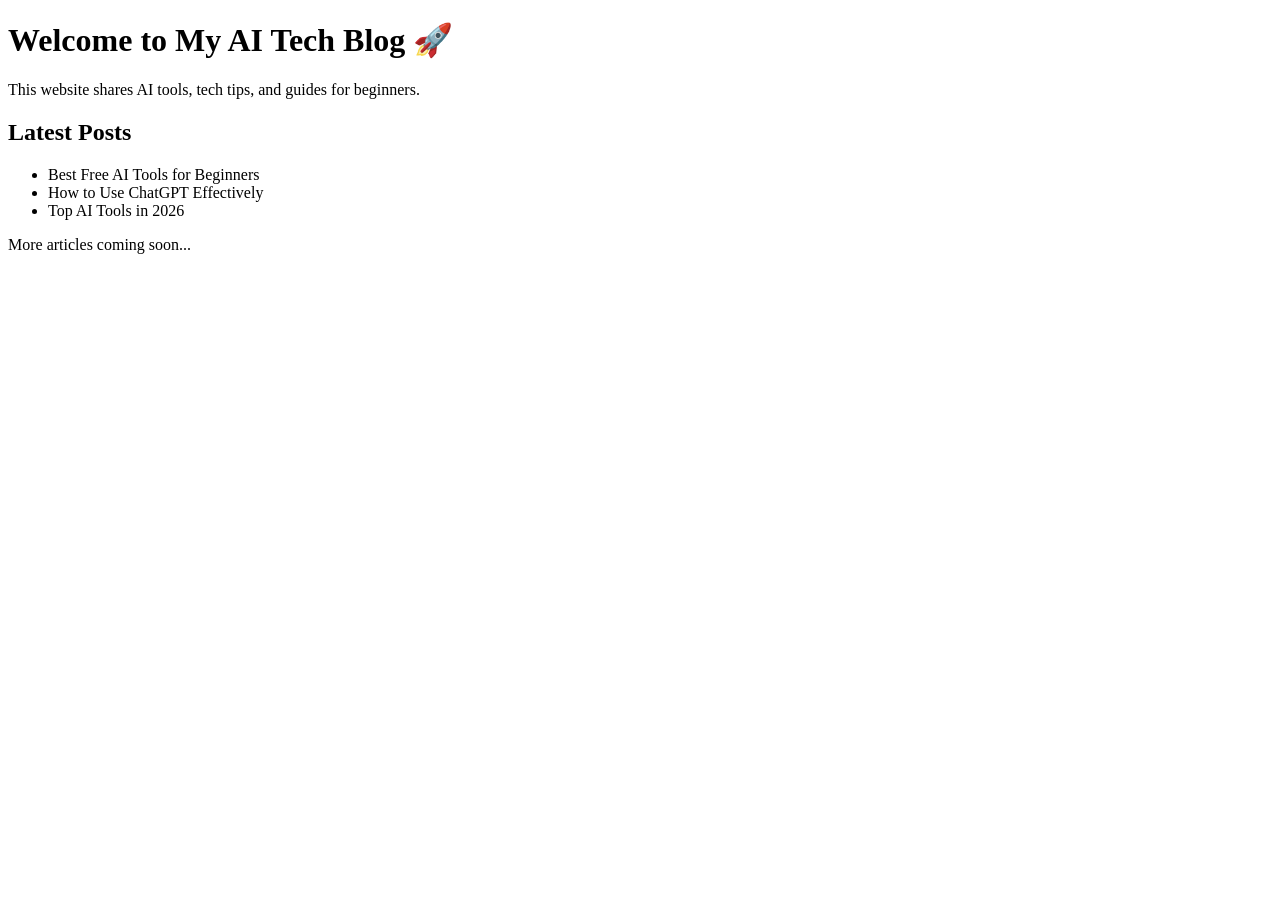
==== index.html @ e96da582 "Create index.html" ====
<!DOCTYPE html>
<html>
<head>
    <title>My AI Tech Blog</title>
</head>
<body>
    <h1>Welcome to My AI Tech Blog 🚀</h1>

    <p>This website shares AI tools, tech tips, and guides for beginners.</p>

    <h2>Latest Posts</h2>

    <ul>
        <li>Best Free AI Tools for Beginners</li>
        <li>How to Use ChatGPT Effectively</li>
        <li>Top AI Tools in 2026</li>
    </ul>

    <p>More articles coming soon...</p>
</body>
</html>
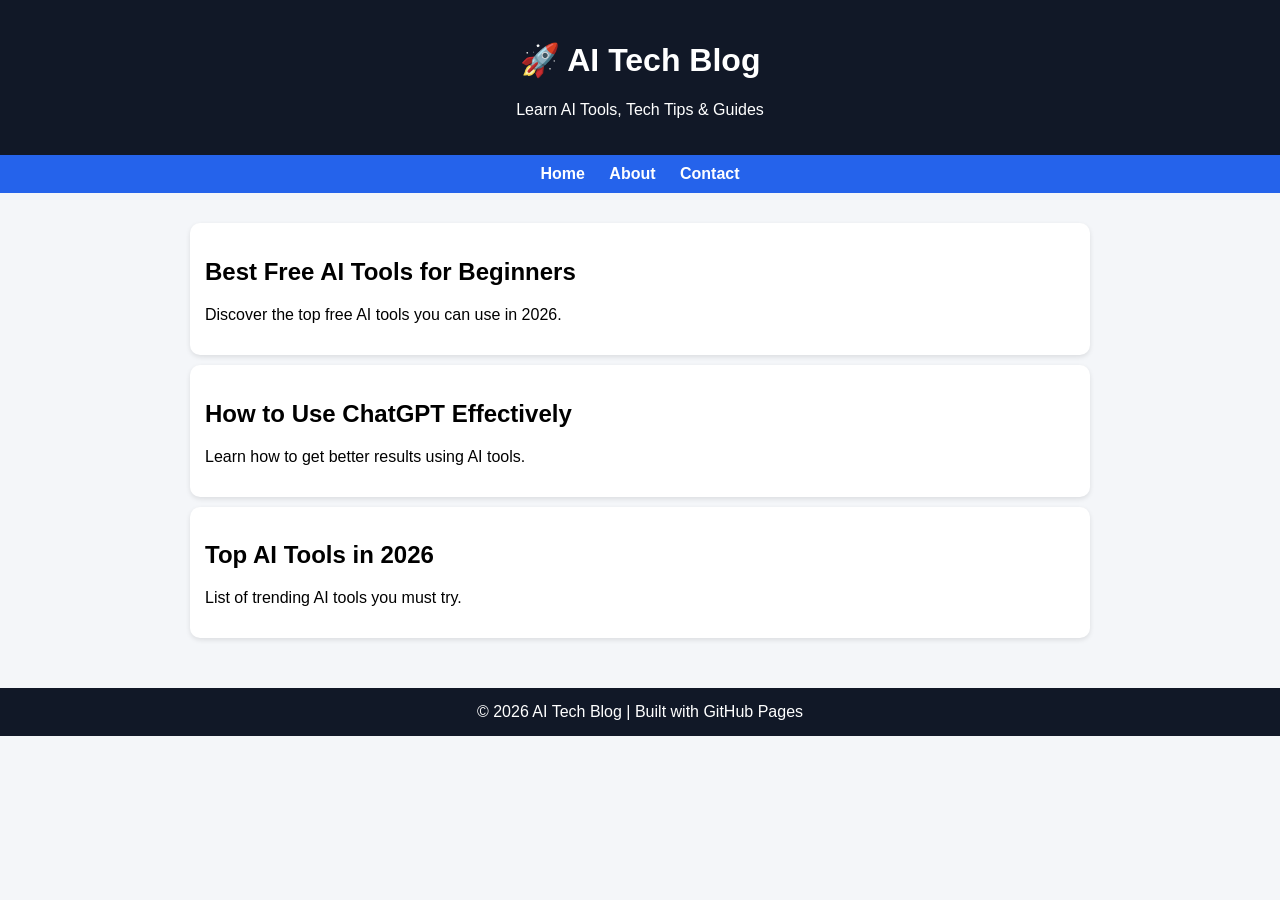
==== commit d15fd7d1: "Update index.html" ====
--- a/index.html
+++ b/index.html
@@ -1,21 +1,94 @@
 <!DOCTYPE html>
 <html>
 <head>
-    <title>My AI Tech Blog</title>
+    <title>AI Tech Blog</title>
+
+    <style>
+        body {
+            font-family: Arial;
+            margin: 0;
+            background: #f4f6f9;
+        }
+
+        header {
+            background: #111827;
+            color: white;
+            padding: 20px;
+            text-align: center;
+        }
+
+        nav {
+            background: #2563eb;
+            padding: 10px;
+            text-align: center;
+        }
+
+        nav a {
+            color: white;
+            margin: 10px;
+            text-decoration: none;
+            font-weight: bold;
+        }
+
+        .container {
+            max-width: 900px;
+            margin: auto;
+            padding: 20px;
+        }
+
+        .card {
+            background: white;
+            padding: 15px;
+            margin: 10px 0;
+            border-radius: 10px;
+            box-shadow: 0 2px 5px rgba(0,0,0,0.1);
+        }
+
+        footer {
+            text-align: center;
+            padding: 15px;
+            background: #111827;
+            color: white;
+            margin-top: 20px;
+        }
+    </style>
 </head>
+
 <body>
-    <h1>Welcome to My AI Tech Blog 🚀</h1>
 
-    <p>This website shares AI tools, tech tips, and guides for beginners.</p>
+<header>
+    <h1>🚀 AI Tech Blog</h1>
+    <p>Learn AI Tools, Tech Tips & Guides</p>
+</header>
 
-    <h2>Latest Posts</h2>
+<nav>
+    <a href="#">Home</a>
+    <a href="#">About</a>
+    <a href="#">Contact</a>
+</nav>
 
-    <ul>
-        <li>Best Free AI Tools for Beginners</li>
-        <li>How to Use ChatGPT Effectively</li>
-        <li>Top AI Tools in 2026</li>
-    </ul>
+<div class="container">
 
-    <p>More articles coming soon...</p>
+    <div class="card">
+        <h2>Best Free AI Tools for Beginners</h2>
+        <p>Discover the top free AI tools you can use in 2026.</p>
+    </div>
+
+    <div class="card">
+        <h2>How to Use ChatGPT Effectively</h2>
+        <p>Learn how to get better results using AI tools.</p>
+    </div>
+
+    <div class="card">
+        <h2>Top AI Tools in 2026</h2>
+        <p>List of trending AI tools you must try.</p>
+    </div>
+
+</div>
+
+<footer>
+    © 2026 AI Tech Blog | Built with GitHub Pages
+</footer>
+
 </body>
 </html>
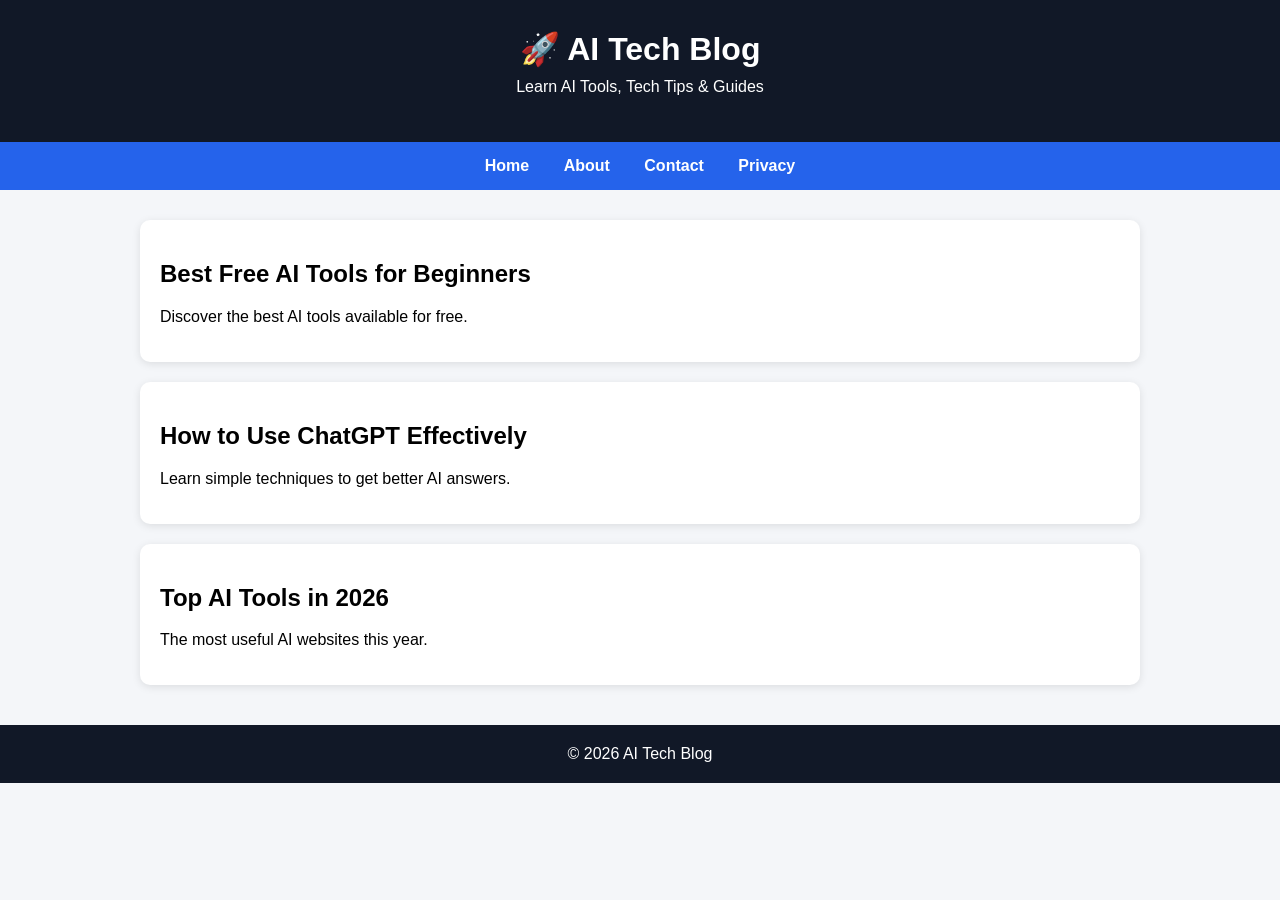
==== commit cfebb4f1: "Update index.html" ====
--- a/index.html
+++ b/index.html
@@ -1,93 +1,70 @@
 <!DOCTYPE html>
-<html>
+<html lang="en">
+
 <head>
-    <title>AI Tech Blog</title>
+<meta charset="UTF-8">
+<meta name="viewport" content="width=device-width, initial-scale=1.0">
 
-    <style>
-        body {
-            font-family: Arial;
-            margin: 0;
-            background: #f4f6f9;
-        }
+<title>AI Tech Blog</title>
 
-        header {
-            background: #111827;
-            color: white;
-            padding: 20px;
-            text-align: center;
-        }
+<link rel="stylesheet" href="style.css">
 
-        nav {
-            background: #2563eb;
-            padding: 10px;
-            text-align: center;
-        }
-
-        nav a {
-            color: white;
-            margin: 10px;
-            text-decoration: none;
-            font-weight: bold;
-        }
-
-        .container {
-            max-width: 900px;
-            margin: auto;
-            padding: 20px;
-        }
-
-        .card {
-            background: white;
-            padding: 15px;
-            margin: 10px 0;
-            border-radius: 10px;
-            box-shadow: 0 2px 5px rgba(0,0,0,0.1);
-        }
-
-        footer {
-            text-align: center;
-            padding: 15px;
-            background: #111827;
-            color: white;
-            margin-top: 20px;
-        }
-    </style>
 </head>
 
 <body>
 
 <header>
-    <h1>🚀 AI Tech Blog</h1>
-    <p>Learn AI Tools, Tech Tips & Guides</p>
+
+<h1>🚀 AI Tech Blog</h1>
+
+<p>Learn AI Tools, Tech Tips & Guides</p>
+
 </header>
 
 <nav>
-    <a href="#">Home</a>
-    <a href="#">About</a>
-    <a href="#">Contact</a>
+
+<a href="index.html">Home</a>
+
+<a href="about.html">About</a>
+
+<a href="contact.html">Contact</a>
+
+<a href="privacy.html">Privacy</a>
+
 </nav>
 
 <div class="container">
 
-    <div class="card">
-        <h2>Best Free AI Tools for Beginners</h2>
-        <p>Discover the top free AI tools you can use in 2026.</p>
-    </div>
+<div class="card">
 
-    <div class="card">
-        <h2>How to Use ChatGPT Effectively</h2>
-        <p>Learn how to get better results using AI tools.</p>
-    </div>
+<h2>Best Free AI Tools for Beginners</h2>
 
-    <div class="card">
-        <h2>Top AI Tools in 2026</h2>
-        <p>List of trending AI tools you must try.</p>
-    </div>
+<p>Discover the best AI tools available for free.</p>
+
+</div>
+
+<div class="card">
+
+<h2>How to Use ChatGPT Effectively</h2>
+
+<p>Learn simple techniques to get better AI answers.</p>
+
+</div>
+
+<div class="card">
+
+<h2>Top AI Tools in 2026</h2>
+
+<p>The most useful AI websites this year.</p>
+
+</div>
 
 </div>
 
 <footer>
-    © 2026 AI Tech Blog | Built with GitHub Pages
+
+© 2026 AI Tech Blog
+
 </footer>
 
 </body>
--- a/style.css
+++ b/style.css
@@ -0,0 +1,59 @@
+body {
+    font-family: Arial, sans-serif;
+    margin: 0;
+    background: #f4f6f9;
+}
+
+header {
+    background: #111827;
+    color: white;
+    text-align: center;
+    padding: 30px;
+}
+
+header h1 {
+    margin: 0;
+}
+
+header p {
+    margin-top: 10px;
+}
+
+nav {
+    background: #2563eb;
+    padding: 15px;
+    text-align: center;
+}
+
+nav a {
+    color: white;
+    text-decoration: none;
+    margin: 0 15px;
+    font-weight: bold;
+}
+
+nav a:hover {
+    text-decoration: underline;
+}
+
+.container {
+    width: 90%;
+    max-width: 1000px;
+    margin: 30px auto;
+}
+
+.card {
+    background: white;
+    padding: 20px;
+    margin-bottom: 20px;
+    border-radius: 10px;
+    box-shadow: 0 2px 8px rgba(0,0,0,.1);
+}
+
+footer {
+    background: #111827;
+    color: white;
+    text-align: center;
+    padding: 20px;
+    margin-top: 40px;
+}
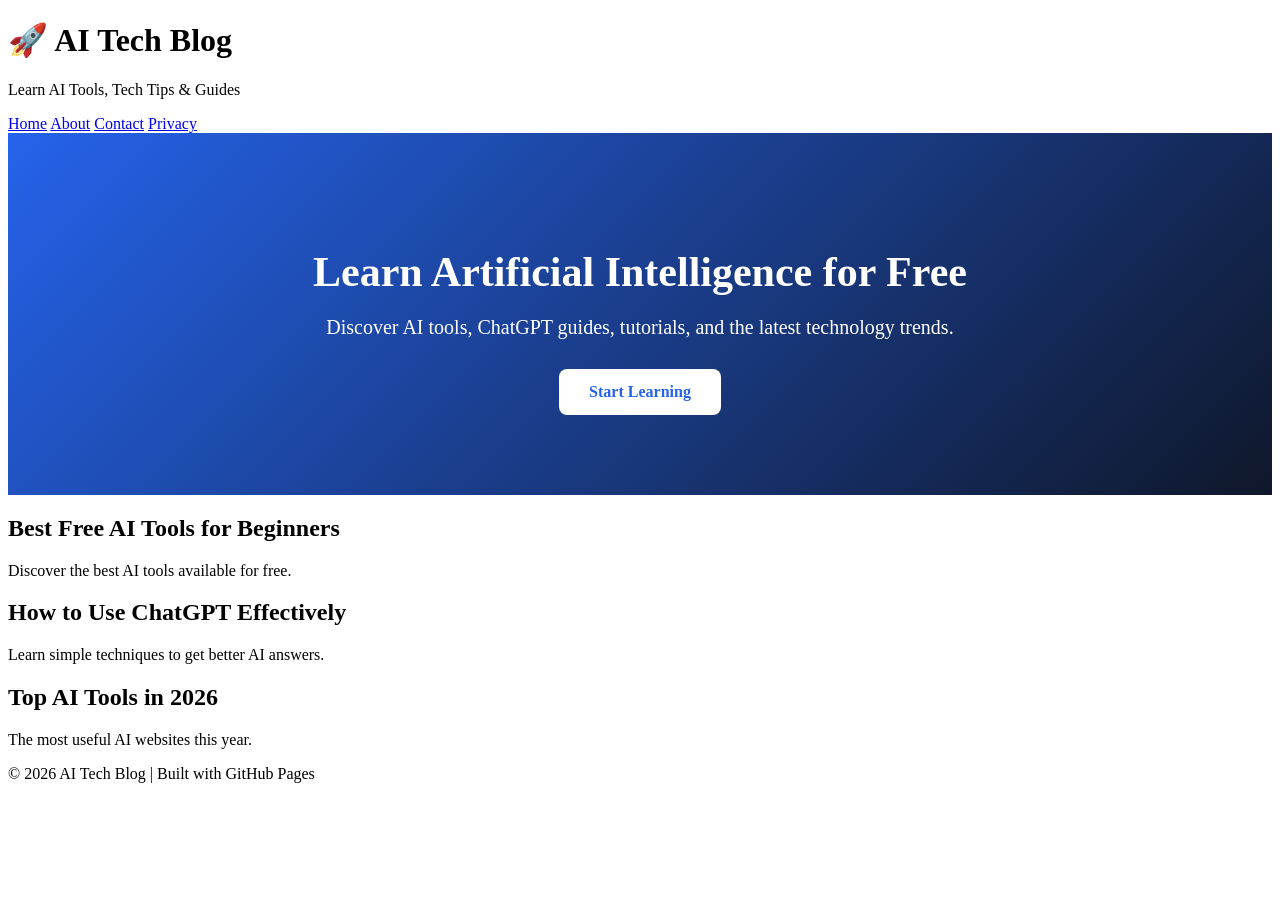
==== commit 8cea2d0f: "Update index.html" ====
--- a/index.html
+++ b/index.html
@@ -1,71 +1,53 @@
 <!DOCTYPE html>
 <html lang="en">
-
 <head>
-<meta charset="UTF-8">
-<meta name="viewport" content="width=device-width, initial-scale=1.0">
-
-<title>AI Tech Blog</title>
-
-<link rel="stylesheet" href="style.css">
-
+    <meta charset="UTF-8">
+    <meta name="viewport" content="width=device-width, initial-scale=1.0">
+    <title>AI Tech Blog</title>
+    <link rel="stylesheet" href="style.css">
 </head>
-
 <body>
 
-<header>
+    <header>
+        <h1>🚀 AI Tech Blog</h1>
+        <p>Learn AI Tools, Tech Tips & Guides</p>
+    </header>
 
-<h1>🚀 AI Tech Blog</h1>
+    <nav>
+        <a href="index.html">Home</a>
+        <a href="about.html">About</a>
+        <a href="contact.html">Contact</a>
+        <a href="privacy.html">Privacy</a>
+    </nav>
 
-<p>Learn AI Tools, Tech Tips & Guides</p>
+    <section class="hero">
+        <h2>Learn Artificial Intelligence for Free</h2>
+        <p>Discover AI tools, ChatGPT guides, tutorials, and the latest technology trends.</p>
+        <a href="#posts" class="btn">Start Learning</a>
+    </section>
 
-</header>
+    <main id="posts" class="container">
 
-<nav>
+        <div class="card">
+            <h2>Best Free AI Tools for Beginners</h2>
+            <p>Discover the best AI tools available for free.</p>
+        </div>
 
-<a href="index.html">Home</a>
+        <div class="card">
+            <h2>How to Use ChatGPT Effectively</h2>
+            <p>Learn simple techniques to get better AI answers.</p>
+        </div>
 
-<a href="about.html">About</a>
+        <div class="card">
+            <h2>Top AI Tools in 2026</h2>
+            <p>The most useful AI websites this year.</p>
+        </div>
 
-<a href="contact.html">Contact</a>
+    </main>
 
-<a href="privacy.html">Privacy</a>
-
-</nav>
-
-<div class="container">
-
-<div class="card">
-
-<h2>Best Free AI Tools for Beginners</h2>
-
-<p>Discover the best AI tools available for free.</p>
-
-</div>
-
-<div class="card">
-
-<h2>How to Use ChatGPT Effectively</h2>
-
-<p>Learn simple techniques to get better AI answers.</p>
-
-</div>
-
-<div class="card">
-
-<h2>Top AI Tools in 2026</h2>
-
-<p>The most useful AI websites this year.</p>
-
-</div>
-
-</div>
-
-<footer>
-
-© 2026 AI Tech Blog
-
-</footer>
+    <footer>
+        <p>&copy; 2026 AI Tech Blog | Built with GitHub Pages</p>
+    </footer>
 
 </body>
 </html>
--- a/style.css
+++ b/style.css
@@ -1,59 +1,33 @@
-body {
-    font-family: Arial, sans-serif;
-    margin: 0;
-    background: #f4f6f9;
+/* Hero Section */
+.hero {
+    background: linear-gradient(135deg, #2563eb, #0f172a);
+    color: white;
+    text-align: center;
+    padding: 80px 20px;
 }
 
-header {
-    background: #111827;
-    color: white;
-    text-align: center;
-    padding: 30px;
+.hero h2 {
+    font-size: 42px;
+    margin-bottom: 20px;
 }
 
-header h1 {
-    margin: 0;
+.hero p {
+    font-size: 20px;
+    margin-bottom: 30px;
 }
 
-header p {
-    margin-top: 10px;
+.btn {
+    display: inline-block;
+    padding: 14px 30px;
+    background: white;
+    color: #2563eb;
+    text-decoration: none;
+    border-radius: 8px;
+    font-weight: bold;
+    transition: 0.3s;
 }
 
-nav {
-    background: #2563eb;
-    padding: 15px;
-    text-align: center;
+.btn:hover {
+    background: #e2e8f0;
+    transform: translateY(-3px);
 }
-
-nav a {
-    color: white;
-    text-decoration: none;
-    margin: 0 15px;
-    font-weight: bold;
-}
-
-nav a:hover {
-    text-decoration: underline;
-}
-
-.container {
-    width: 90%;
-    max-width: 1000px;
-    margin: 30px auto;
-}
-
-.card {
-    background: white;
-    padding: 20px;
-    margin-bottom: 20px;
-    border-radius: 10px;
-    box-shadow: 0 2px 8px rgba(0,0,0,.1);
-}
-
-footer {
-    background: #111827;
-    color: white;
-    text-align: center;
-    padding: 20px;
-    margin-top: 40px;
-}
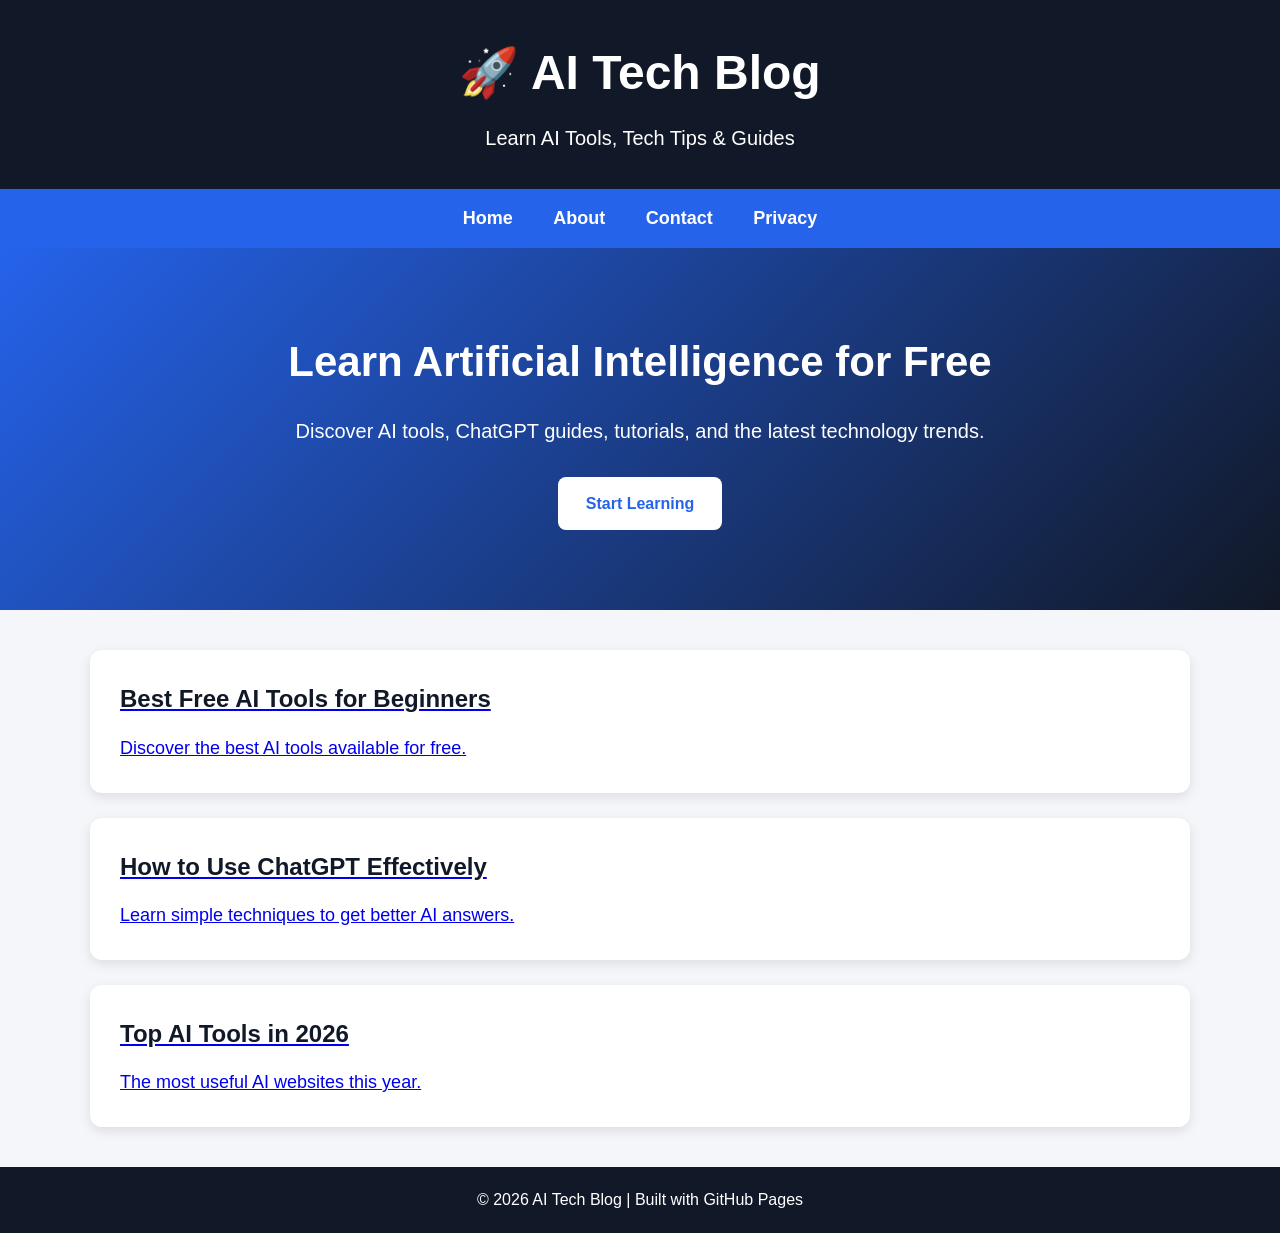
==== commit 594fa271: "Update index.html" ====
--- a/index.html
+++ b/index.html
@@ -8,46 +8,56 @@
 </head>
 <body>
 
-    <header>
-        <h1>🚀 AI Tech Blog</h1>
-        <p>Learn AI Tools, Tech Tips & Guides</p>
-    </header>
+<header>
+    <h1>🚀 AI Tech Blog</h1>
+    <p>Learn AI Tools, Tech Tips & Guides</p>
+</header>
 
-    <nav>
-        <a href="index.html">Home</a>
-        <a href="about.html">About</a>
-        <a href="contact.html">Contact</a>
-        <a href="privacy.html">Privacy</a>
-    </nav>
+<nav>
+    <a href="index.html">Home</a>
+    <a href="about.html">About</a>
+    <a href="contact.html">Contact</a>
+    <a href="privacy.html">Privacy</a>
+</nav>
 
-    <section class="hero">
-        <h2>Learn Artificial Intelligence for Free</h2>
-        <p>Discover AI tools, ChatGPT guides, tutorials, and the latest technology trends.</p>
-        <a href="#posts" class="btn">Start Learning</a>
-    </section>
+<section class="hero">
+    <h2>Learn Artificial Intelligence for Free</h2>
 
-    <main id="posts" class="container">
+    <p>
+        Discover AI tools, ChatGPT guides, tutorials, and the latest technology trends.
+    </p>
 
+    <a href="#posts" class="btn">Start Learning</a>
+</section>
+
+<div class="container" id="posts">
+
+    <a href="articles/free-ai-tools.html" class="card-link">
         <div class="card">
             <h2>Best Free AI Tools for Beginners</h2>
             <p>Discover the best AI tools available for free.</p>
         </div>
+    </a>
 
+    <a href="articles/chatgpt-guide.html" class="card-link">
         <div class="card">
             <h2>How to Use ChatGPT Effectively</h2>
             <p>Learn simple techniques to get better AI answers.</p>
         </div>
+    </a>
 
+    <a href="articles/ai-tools-2026.html" class="card-link">
         <div class="card">
             <h2>Top AI Tools in 2026</h2>
             <p>The most useful AI websites this year.</p>
         </div>
+    </a>
 
-    </main>
+</div>
 
-    <footer>
-        <p>&copy; 2026 AI Tech Blog | Built with GitHub Pages</p>
-    </footer>
+<footer>
+    <p>© 2026 AI Tech Blog | Built with GitHub Pages</p>
+</footer>
 
 </body>
 </html>
--- a/style.css
+++ b/style.css
@@ -1,6 +1,56 @@
+/* General */
+* {
+    margin: 0;
+    padding: 0;
+    box-sizing: border-box;
+}
+
+body {
+    font-family: Arial, Helvetica, sans-serif;
+    background: #f4f6f9;
+    color: #333;
+    line-height: 1.6;
+}
+
+/* Header */
+header {
+    background: #111827;
+    color: white;
+    text-align: center;
+    padding: 35px 20px;
+}
+
+header h1 {
+    font-size: 48px;
+    margin-bottom: 10px;
+}
+
+header p {
+    font-size: 20px;
+}
+
+/* Navigation */
+nav {
+    background: #2563eb;
+    text-align: center;
+    padding: 15px;
+}
+
+nav a {
+    color: white;
+    text-decoration: none;
+    margin: 0 18px;
+    font-size: 18px;
+    font-weight: bold;
+}
+
+nav a:hover {
+    color: #ffd700;
+}
+
 /* Hero Section */
 .hero {
-    background: linear-gradient(135deg, #2563eb, #0f172a);
+    background: linear-gradient(135deg, #2563eb, #111827);
     color: white;
     text-align: center;
     padding: 80px 20px;
@@ -18,9 +68,9 @@
 
 .btn {
     display: inline-block;
-    padding: 14px 30px;
     background: white;
     color: #2563eb;
+    padding: 14px 28px;
     text-decoration: none;
     border-radius: 8px;
     font-weight: bold;
@@ -29,5 +79,43 @@
 
 .btn:hover {
     background: #e2e8f0;
-    transform: translateY(-3px);
 }
+
+/* Main */
+.container {
+    width: 90%;
+    max-width: 1100px;
+    margin: 40px auto;
+}
+
+/* Cards */
+.card {
+    background: white;
+    padding: 30px;
+    margin-bottom: 25px;
+    border-radius: 12px;
+    box-shadow: 0 4px 12px rgba(0,0,0,0.1);
+    transition: 0.3s;
+}
+
+.card:hover {
+    transform: translateY(-5px);
+}
+
+.card h2 {
+    margin-bottom: 15px;
+    color: #111827;
+}
+
+.card p {
+    font-size: 18px;
+}
+
+/* Footer */
+footer {
+    background: #111827;
+    color: white;
+    text-align: center;
+    padding: 20px;
+    margin-top: 40px;
+}
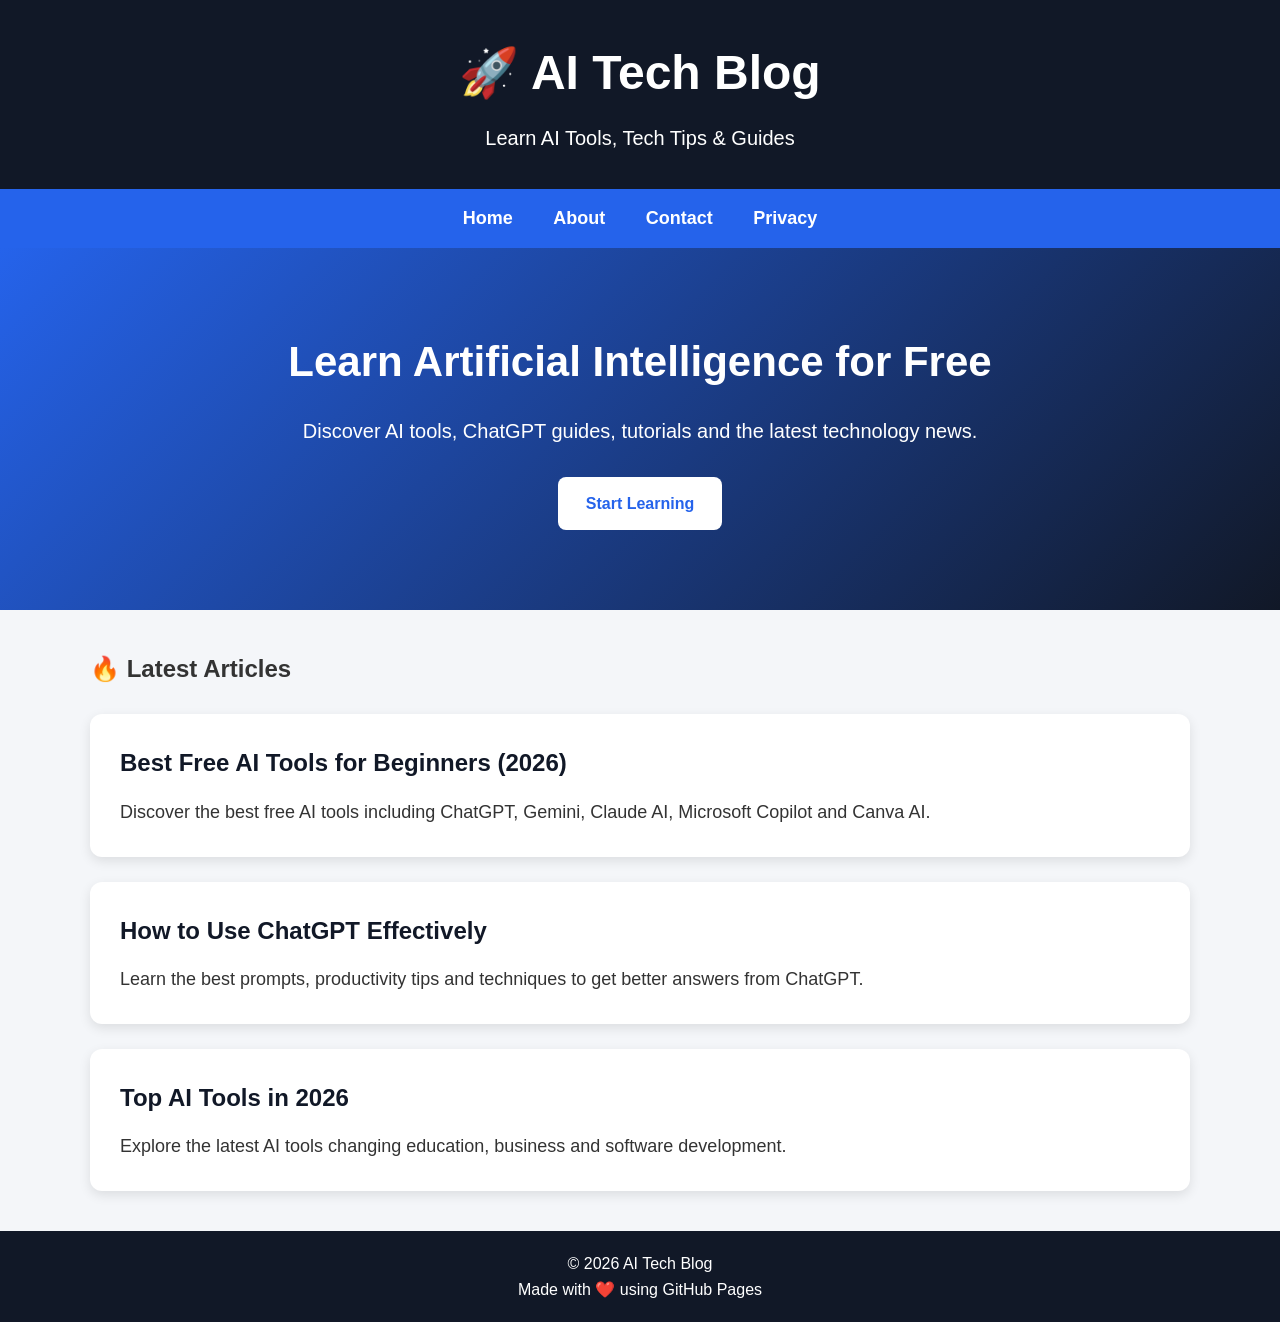
==== commit a094a9f3: "Update index.html" ====
--- a/index.html
+++ b/index.html
@@ -1,63 +1,122 @@
 <!DOCTYPE html>
 <html lang="en">
+
 <head>
     <meta charset="UTF-8">
     <meta name="viewport" content="width=device-width, initial-scale=1.0">
-    <title>AI Tech Blog</title>
+
+    <title>AI Tech Blog | Learn AI for Free</title>
+
+    <meta name="description"
+        content="AI Tech Blog provides AI tutorials, ChatGPT guides, AI tools, and technology articles for beginners.">
+
     <link rel="stylesheet" href="style.css">
+
 </head>
+
 <body>
 
 <header>
+
     <h1>🚀 AI Tech Blog</h1>
+
     <p>Learn AI Tools, Tech Tips & Guides</p>
+
 </header>
 
 <nav>
+
     <a href="index.html">Home</a>
+
     <a href="about.html">About</a>
+
     <a href="contact.html">Contact</a>
+
     <a href="privacy.html">Privacy</a>
+
 </nav>
 
 <section class="hero">
+
     <h2>Learn Artificial Intelligence for Free</h2>
 
     <p>
-        Discover AI tools, ChatGPT guides, tutorials, and the latest technology trends.
+        Discover AI tools, ChatGPT guides, tutorials and the latest technology news.
     </p>
 
-    <a href="#posts" class="btn">Start Learning</a>
+    <a class="btn" href="#latest">Start Learning</a>
+
 </section>
 
-<div class="container" id="posts">
+<div class="container">
 
-    <a href="articles/free-ai-tools.html" class="card-link">
-        <div class="card">
-            <h2>Best Free AI Tools for Beginners</h2>
-            <p>Discover the best AI tools available for free.</p>
-        </div>
-    </a>
+<h2 id="latest">🔥 Latest Articles</h2>
 
-    <a href="articles/chatgpt-guide.html" class="card-link">
-        <div class="card">
-            <h2>How to Use ChatGPT Effectively</h2>
-            <p>Learn simple techniques to get better AI answers.</p>
-        </div>
-    </a>
+<br>
 
-    <a href="articles/ai-tools-2026.html" class="card-link">
-        <div class="card">
-            <h2>Top AI Tools in 2026</h2>
-            <p>The most useful AI websites this year.</p>
-        </div>
-    </a>
+<a class="card-link" href="articles/free-ai-tools.html">
+
+<div class="card">
+
+<h2>Best Free AI Tools for Beginners (2026)</h2>
+
+<p>
+Discover the best free AI tools including ChatGPT, Gemini,
+Claude AI, Microsoft Copilot and Canva AI.
+</p>
+
+</div>
+
+</a>
+
+<a class="card-link" href="articles/chatgpt-guide.html">
+
+<div class="card">
+
+<h2>How to Use ChatGPT Effectively</h2>
+
+<p>
+Learn the best prompts, productivity tips and techniques
+to get better answers from ChatGPT.
+</p>
+
+</div>
+
+</a>
+
+<a class="card-link" href="articles/ai-tools-2026.html">
+
+<div class="card">
+
+<h2>Top AI Tools in 2026</h2>
+
+<p>
+Explore the latest AI tools changing education,
+business and software development.
+</p>
+
+</div>
+
+</a>
 
 </div>
 
 <footer>
-    <p>© 2026 AI Tech Blog | Built with GitHub Pages</p>
+
+<p>
+
+© 2026 AI Tech Blog
+
+</p>
+
+<p>
+
+Made with ❤️ using GitHub Pages
+
+</p>
+
 </footer>
 
 </body>
+
 </html>
--- a/style.css
+++ b/style.css
@@ -119,3 +119,14 @@
     padding: 20px;
     margin-top: 40px;
 }
+.card-link{
+    text-decoration:none;
+    color:inherit;
+    display:block;
+}
+
+.card-link:hover .card{
+    transform:translateY(-5px);
+    transition:0.3s;
+    box-shadow:0 10px 25px rgba(0,0,0,.15);
+}
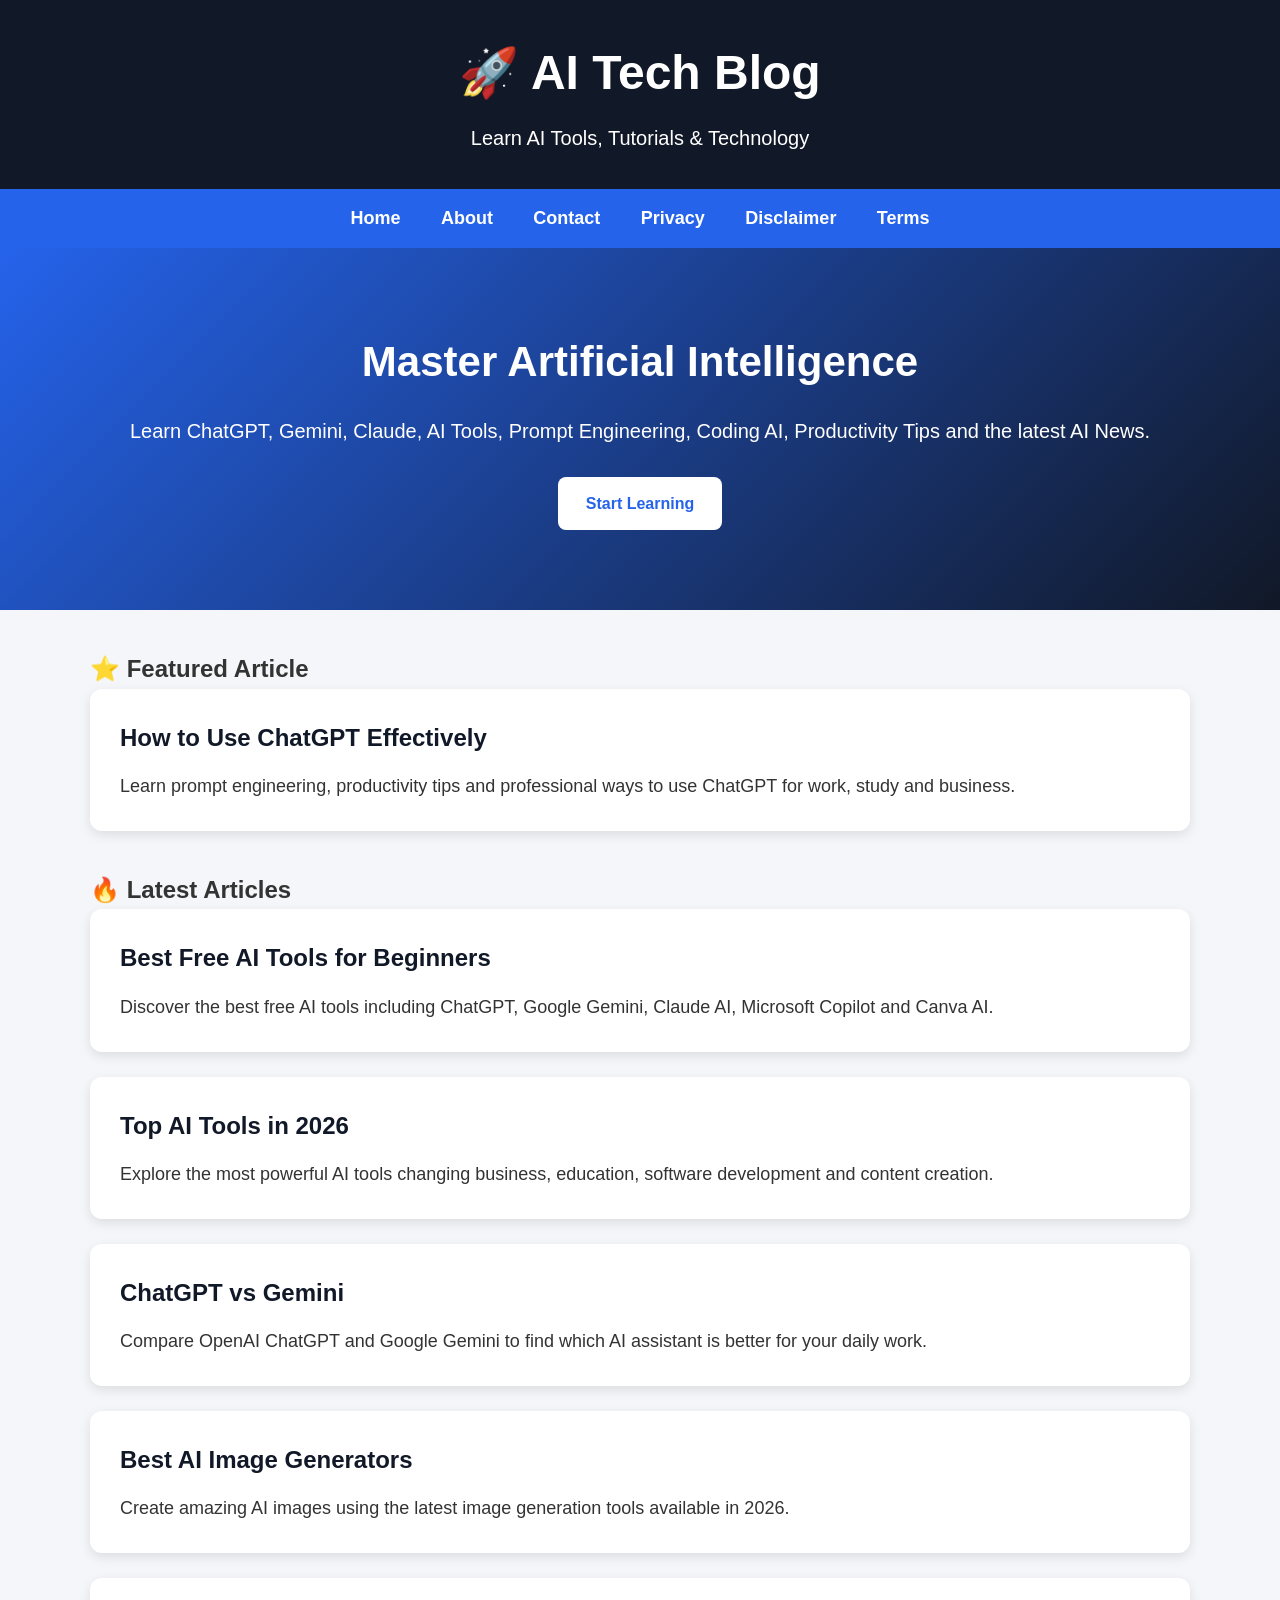
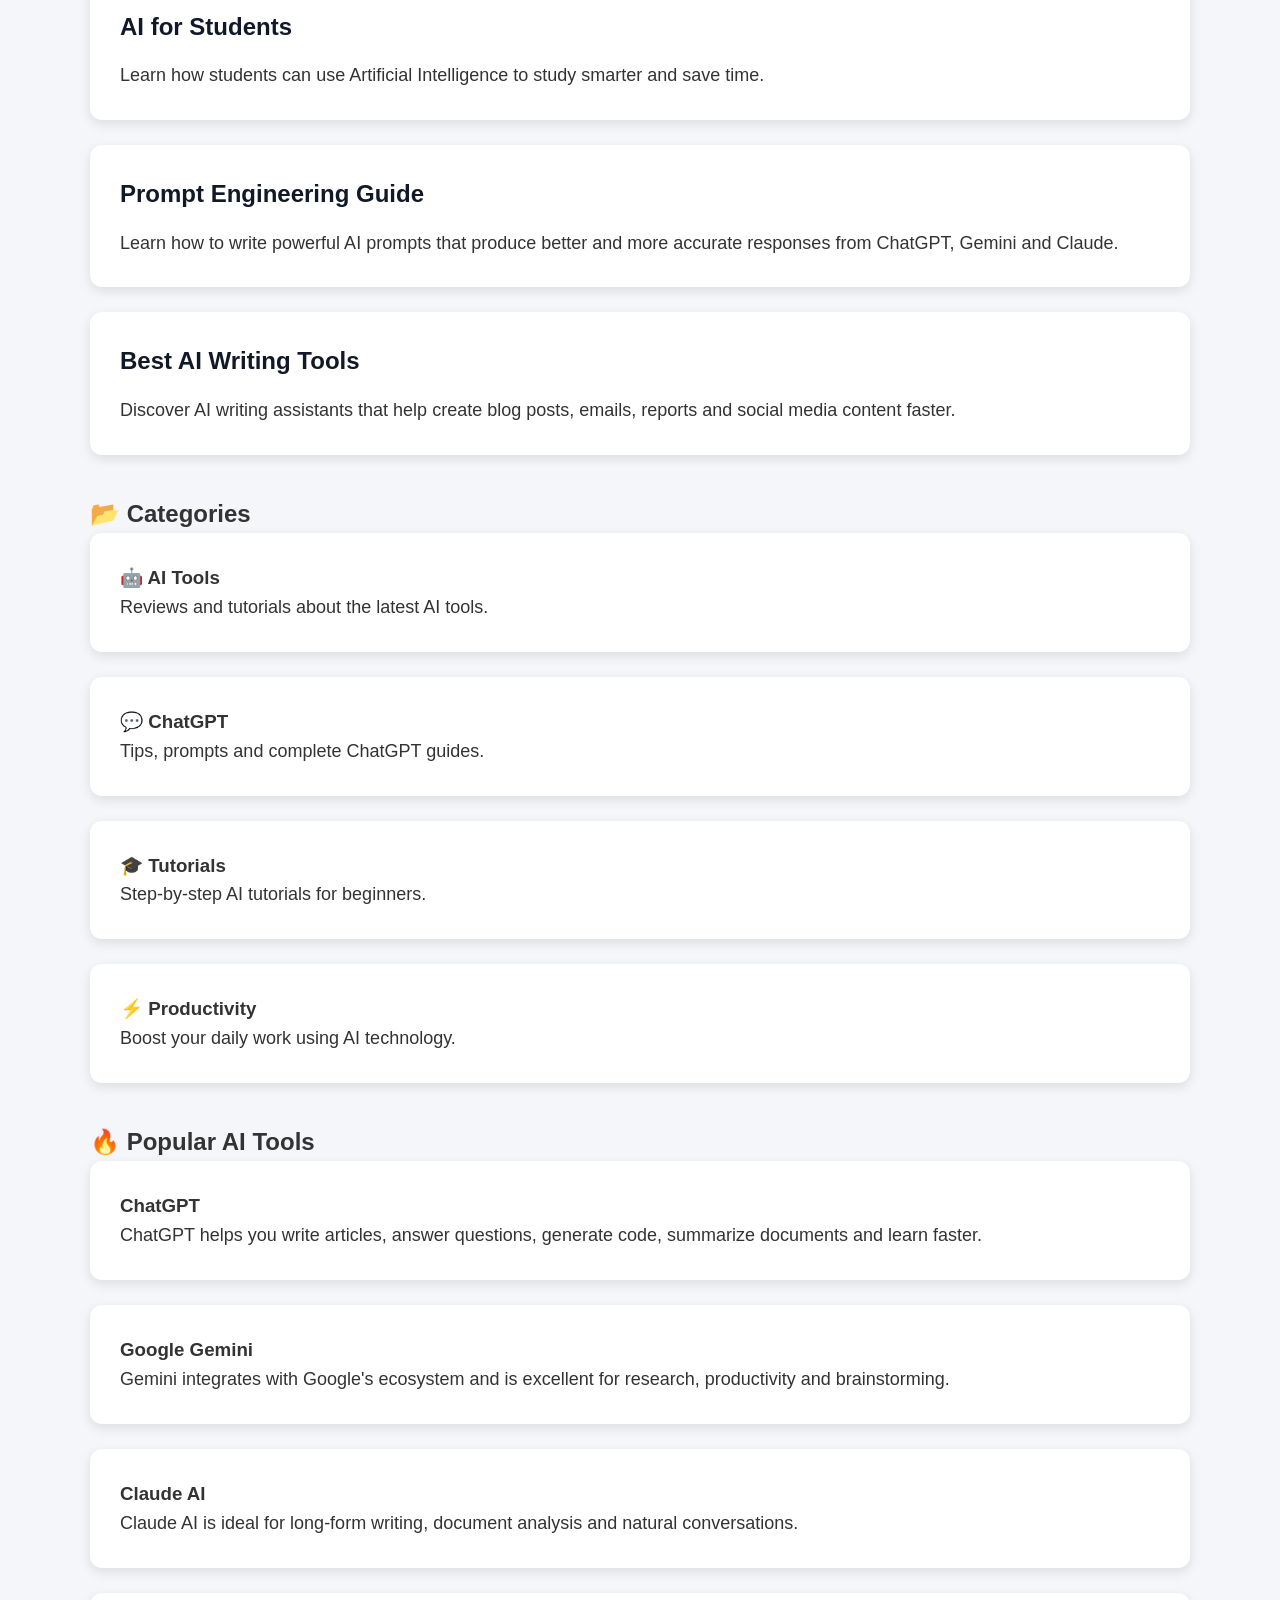
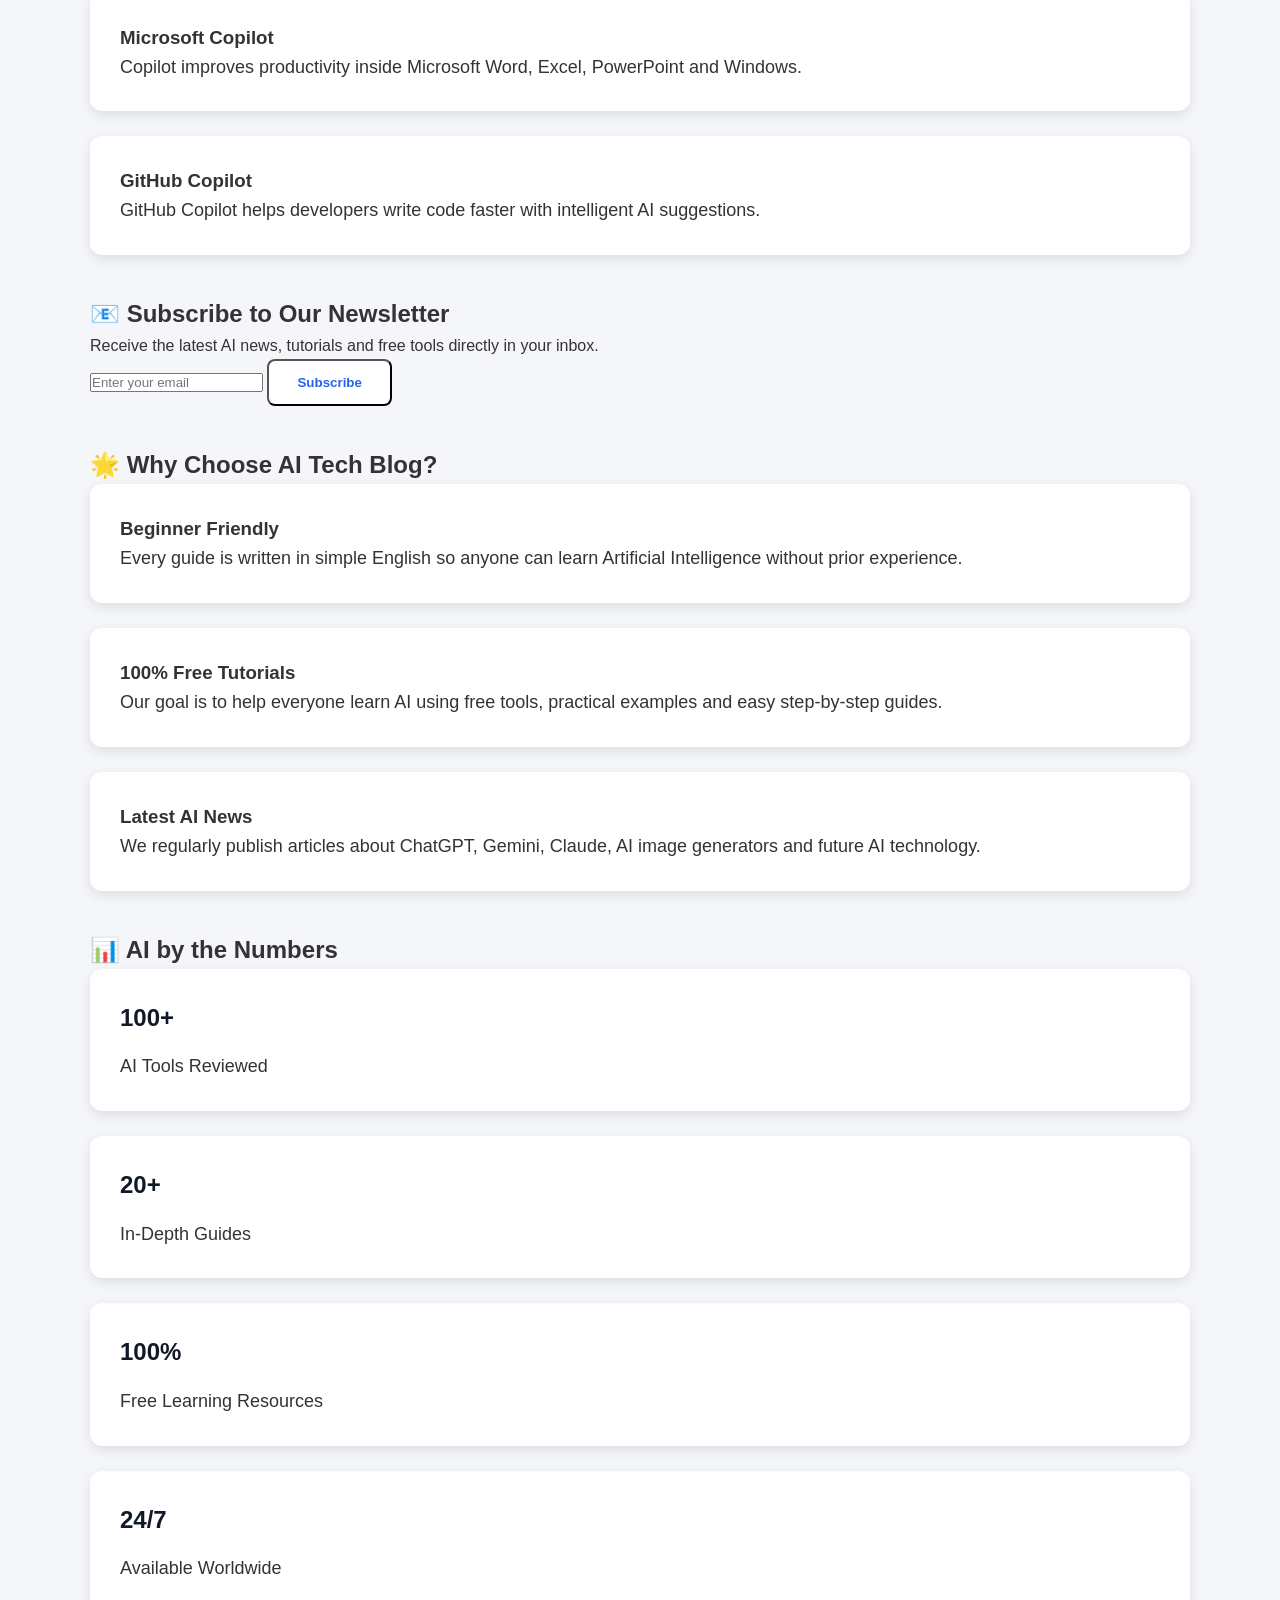
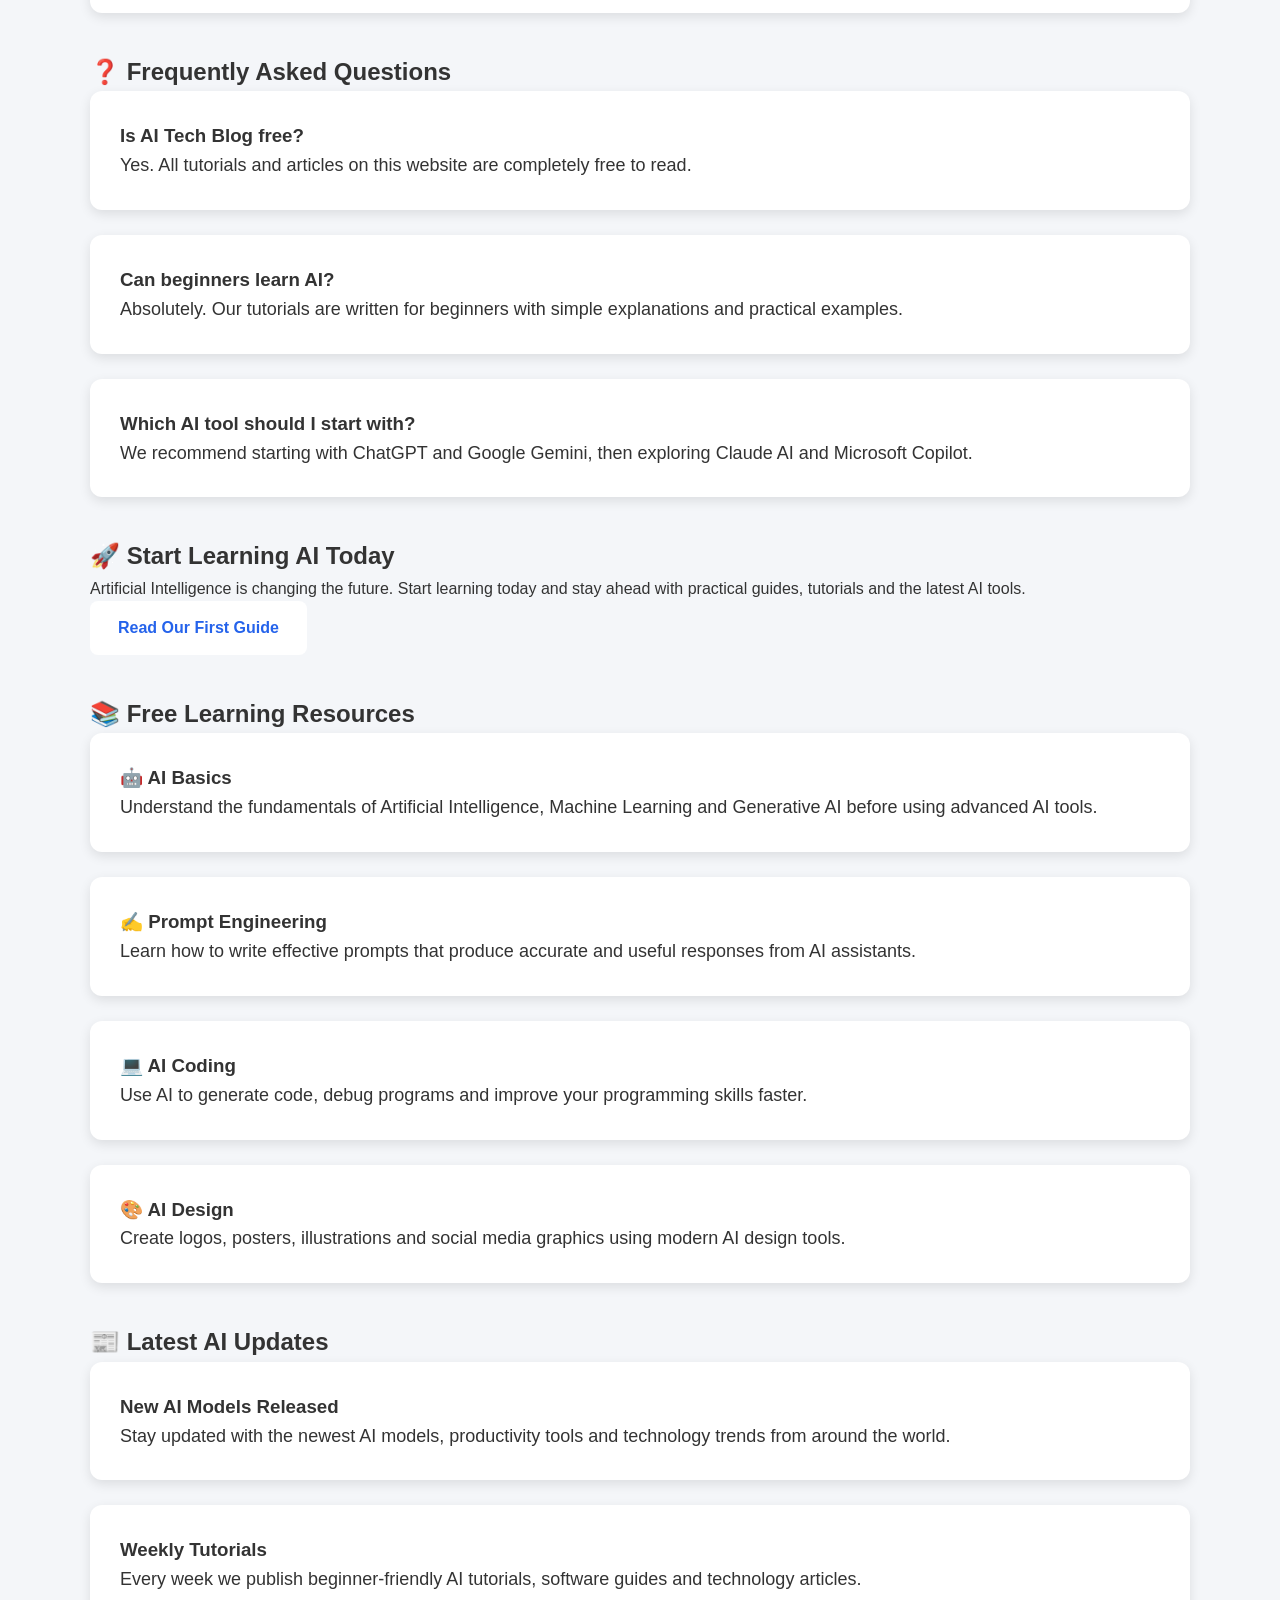
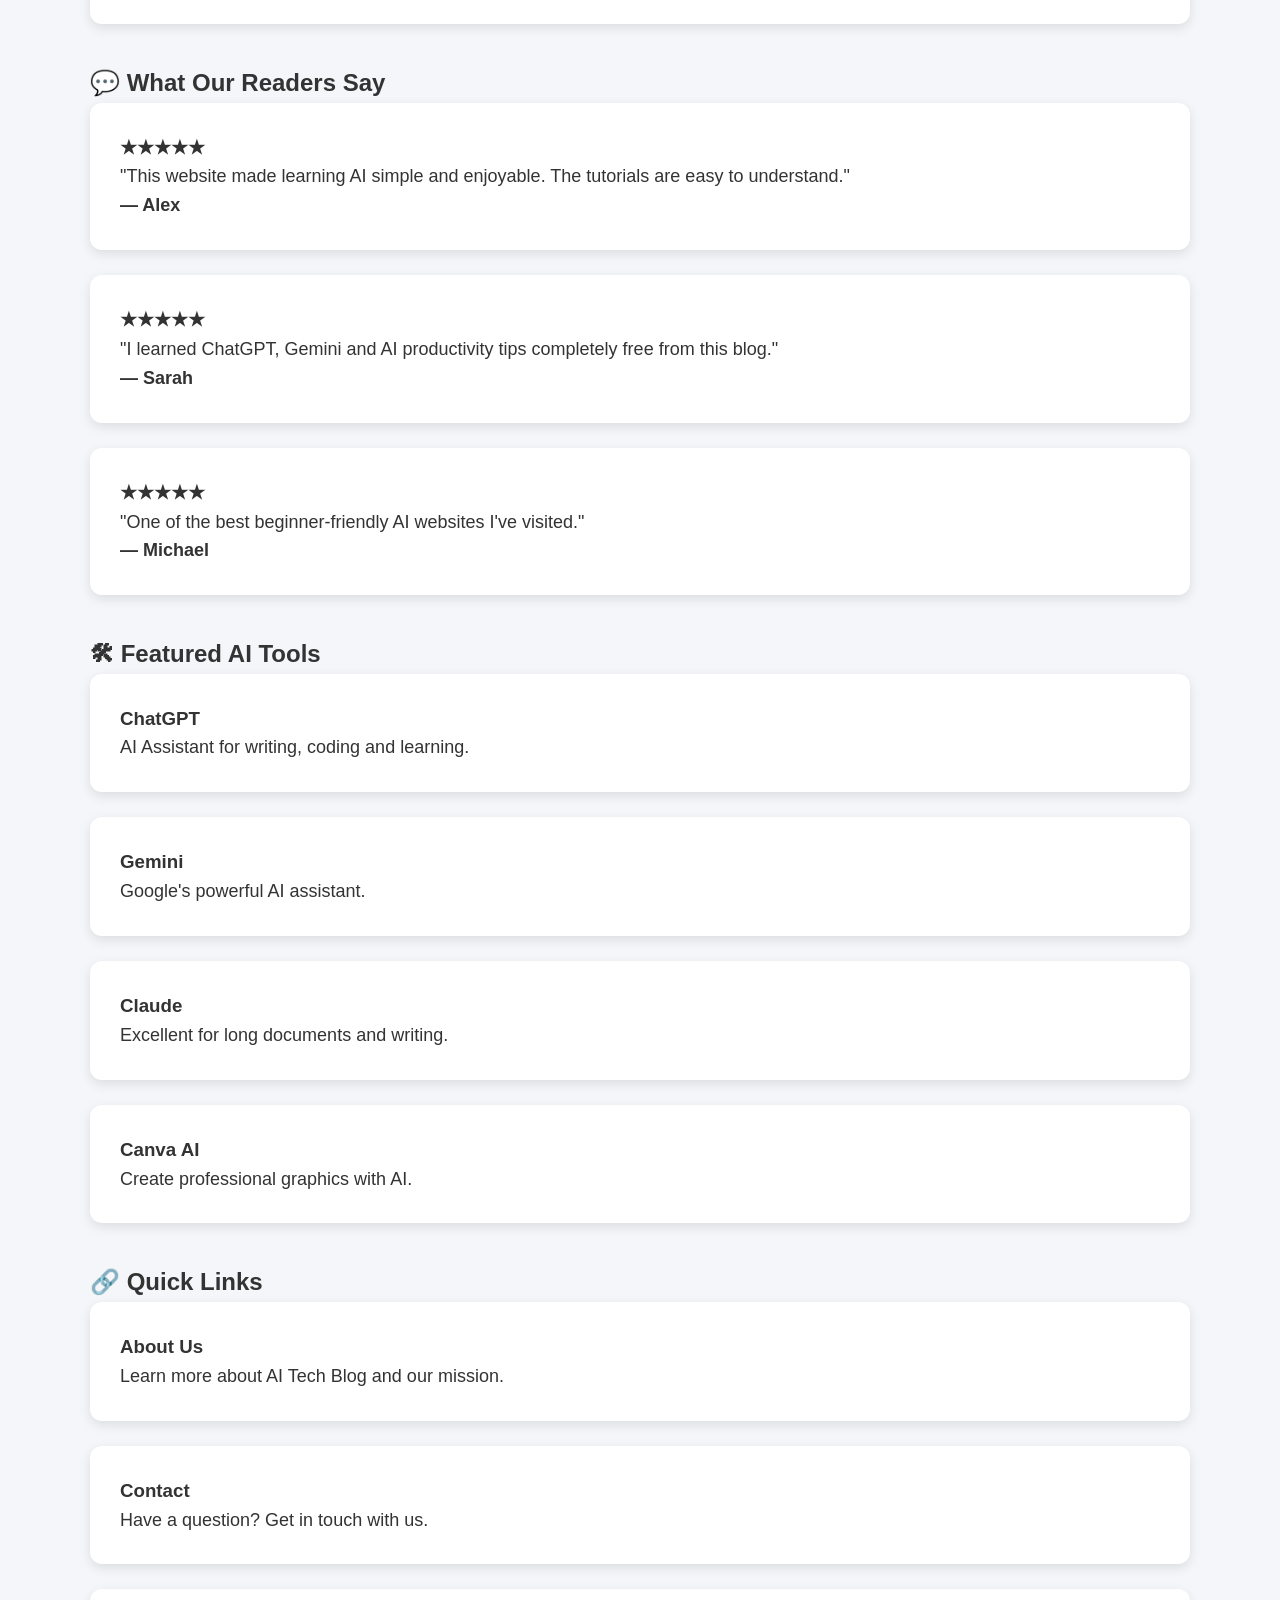
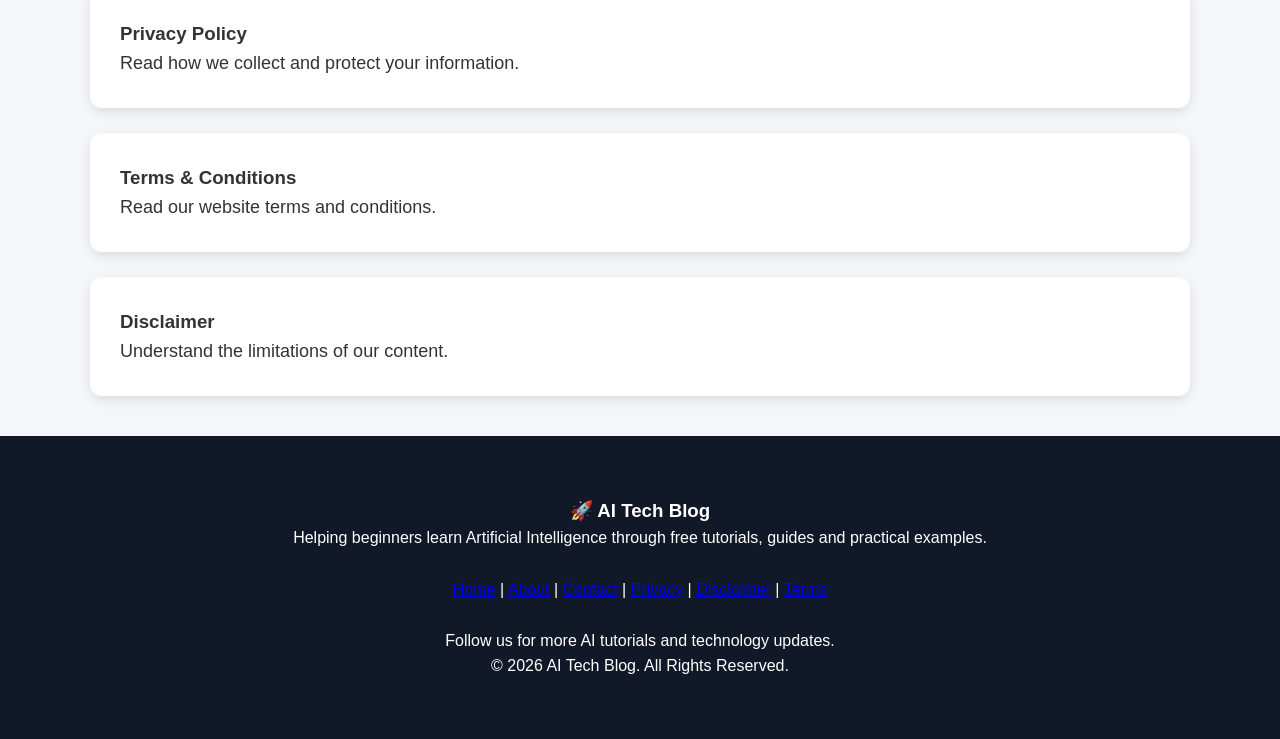
==== commit a4f69eb6: "Update index.html Update homepage layout and add new sections" ====
--- a/index.html
+++ b/index.html
@@ -1,119 +1,936 @@
 <!DOCTYPE html>
 <html lang="en">
-
 <head>
     <meta charset="UTF-8">
     <meta name="viewport" content="width=device-width, initial-scale=1.0">
-
     <title>AI Tech Blog | Learn AI for Free</title>
 
     <meta name="description"
-        content="AI Tech Blog provides AI tutorials, ChatGPT guides, AI tools, and technology articles for beginners.">
+        content="AI Tech Blog provides AI tutorials, ChatGPT guides, AI tools, technology news, and productivity tips for beginners.">
+
+    <meta name="keywords"
+        content="AI, ChatGPT, Gemini, Claude, AI Tools, Artificial Intelligence, AI Blog">
+
+    <meta name="author" content="AI Tech Blog">
 
     <link rel="stylesheet" href="style.css">
 
+    <link rel="icon" href="images/favicon.png">
+
 </head>
 
 <body>
 
 <header>
 
-    <h1>🚀 AI Tech Blog</h1>
-
-    <p>Learn AI Tools, Tech Tips & Guides</p>
+<div class="logo">
+
+<h1>🚀 AI Tech Blog</h1>
+
+<p>Learn AI Tools, Tutorials & Technology</p>
+
+</div>
 
 </header>
 
 <nav>
 
-    <a href="index.html">Home</a>
-
-    <a href="about.html">About</a>
-
-    <a href="contact.html">Contact</a>
-
-    <a href="privacy.html">Privacy</a>
+<a href="index.html">Home</a>
+
+<a href="about.html">About</a>
+
+<a href="contact.html">Contact</a>
+
+<a href="privacy.html">Privacy</a>
+
+<a href="disclaimer.html">Disclaimer</a>
+
+<a href="terms.html">Terms</a>
 
 </nav>
 
 <section class="hero">
 
-    <h2>Learn Artificial Intelligence for Free</h2>
-
-    <p>
-        Discover AI tools, ChatGPT guides, tutorials and the latest technology news.
-    </p>
-
-    <a class="btn" href="#latest">Start Learning</a>
-
-</section>
-
-<div class="container">
-
-<h2 id="latest">🔥 Latest Articles</h2>
+<h2>Master Artificial Intelligence</h2>
+
+<p>
+
+Learn ChatGPT, Gemini, Claude, AI Tools, Prompt Engineering,
+Coding AI, Productivity Tips and the latest AI News.
+
+</p>
+
+<a href="#latest" class="btn">
+
+Start Learning
+
+</a>
+
+</section>
+
+<section class="featured">
+
+<div class="container">
+
+<h2>⭐ Featured Article</h2>
+
+<a class="card-link" href="articles/chatgpt-guide.html">
+
+<div class="card">
+
+<h2>
+
+How to Use ChatGPT Effectively
+
+</h2>
+
+<p>
+
+Learn prompt engineering, productivity tips and professional
+ways to use ChatGPT for work, study and business.
+
+</p>
+
+</div>
+
+</a>
+
+</div>
+
+</section>
+
+<section id="latest">
+
+<div class="container">
+
+<h2>
+
+🔥 Latest Articles
+
+</h2>
+<a class="card-link" href="articles/free-ai-tools.html">
+
+<div class="card">
+
+<h2>
+
+Best Free AI Tools for Beginners
+
+</h2>
+
+<p>
+
+Discover the best free AI tools including ChatGPT,
+Google Gemini, Claude AI, Microsoft Copilot and Canva AI.
+
+</p>
+
+</div>
+
+</a>
+
+<a class="card-link" href="articles/ai-tools-2026.html">
+
+<div class="card">
+
+<h2>
+
+Top AI Tools in 2026
+
+</h2>
+
+<p>
+
+Explore the most powerful AI tools changing business,
+education, software development and content creation.
+
+</p>
+
+</div>
+
+</a>
+
+<a class="card-link" href="articles/gemini-vs-chatgpt.html">
+
+<div class="card">
+
+<h2>
+
+ChatGPT vs Gemini
+
+</h2>
+
+<p>
+
+Compare OpenAI ChatGPT and Google Gemini to find
+which AI assistant is better for your daily work.
+
+</p>
+
+</div>
+
+</a>
+
+<a class="card-link" href="articles/best-ai-image-tools.html">
+
+<div class="card">
+
+<h2>
+
+Best AI Image Generators
+
+</h2>
+
+<p>
+
+Create amazing AI images using the latest image
+generation tools available in 2026.
+
+</p>
+
+</div>
+
+</a>
+
+<a class="card-link" href="articles/ai-for-students.html">
+
+<div class="card">
+
+<h2>
+
+AI for Students
+
+</h2>
+
+<p>
+
+Learn how students can use Artificial Intelligence
+to study smarter and save time.
+
+</p>
+
+</div>
+
+</a>
+<a class="card-link" href="articles/prompt-engineering.html">
+
+<div class="card">
+
+<h2>
+
+Prompt Engineering Guide
+
+</h2>
+
+<p>
+
+Learn how to write powerful AI prompts that produce
+better and more accurate responses from ChatGPT,
+Gemini and Claude.
+
+</p>
+
+</div>
+
+</a>
+
+<a class="card-link" href="articles/ai-writing-tools.html">
+
+<div class="card">
+
+<h2>
+
+Best AI Writing Tools
+
+</h2>
+
+<p>
+
+Discover AI writing assistants that help create blog
+posts, emails, reports and social media content faster.
+
+</p>
+
+</div>
+
+</a>
+
+</div>
+
+</section>
+
+<section class="categories">
+
+<div class="container">
+
+<h2>
+
+📂 Categories
+
+</h2>
+
+<div class="category-grid">
+
+<div class="card">
+
+<h3>🤖 AI Tools</h3>
+
+<p>
+
+Reviews and tutorials about the latest AI tools.
+
+</p>
+
+</div>
+
+<div class="card">
+
+<h3>💬 ChatGPT</h3>
+
+<p>
+
+Tips, prompts and complete ChatGPT guides.
+
+</p>
+
+</div>
+
+<div class="card">
+
+<h3>🎓 Tutorials</h3>
+
+<p>
+
+Step-by-step AI tutorials for beginners.
+
+</p>
+
+</div>
+
+<div class="card">
+
+<h3>⚡ Productivity</h3>
+
+<p>
+
+Boost your daily work using AI technology.
+
+</p>
+
+</div>
+
+</div>
+
+</div>
+
+</section>
+<section class="popular">
+
+<div class="container">
+
+<h2>
+
+🔥 Popular AI Tools
+
+</h2>
+
+<div class="card">
+
+<h3>ChatGPT</h3>
+
+<p>
+
+ChatGPT helps you write articles, answer questions,
+generate code, summarize documents and learn faster.
+
+</p>
+
+</div>
+
+<div class="card">
+
+<h3>Google Gemini</h3>
+
+<p>
+
+Gemini integrates with Google's ecosystem and is
+excellent for research, productivity and brainstorming.
+
+</p>
+
+</div>
+
+<div class="card">
+
+<h3>Claude AI</h3>
+
+<p>
+
+Claude AI is ideal for long-form writing,
+document analysis and natural conversations.
+
+</p>
+
+</div>
+
+<div class="card">
+
+<h3>Microsoft Copilot</h3>
+
+<p>
+
+Copilot improves productivity inside Microsoft
+Word, Excel, PowerPoint and Windows.
+
+</p>
+
+</div>
+
+<div class="card">
+
+<h3>GitHub Copilot</h3>
+
+<p>
+
+GitHub Copilot helps developers write code faster
+with intelligent AI suggestions.
+
+</p>
+
+</div>
+
+</div>
+
+</section>
+
+<section class="newsletter">
+
+<div class="container">
+
+<h2>
+
+📧 Subscribe to Our Newsletter
+
+</h2>
+
+<p>
+
+Receive the latest AI news, tutorials and free tools
+directly in your inbox.
+
+</p>
+
+<form>
+
+<input
+type="email"
+placeholder="Enter your email">
+
+<button class="btn">
+
+Subscribe
+
+</button>
+
+</form>
+
+</div>
+
+</section>
+<section class="why-us">
+
+<div class="container">
+
+<h2>
+
+🌟 Why Choose AI Tech Blog?
+
+</h2>
+
+<div class="card">
+
+<h3>Beginner Friendly</h3>
+
+<p>
+
+Every guide is written in simple English so anyone can
+learn Artificial Intelligence without prior experience.
+
+</p>
+
+</div>
+
+<div class="card">
+
+<h3>100% Free Tutorials</h3>
+
+<p>
+
+Our goal is to help everyone learn AI using free tools,
+practical examples and easy step-by-step guides.
+
+</p>
+
+</div>
+
+<div class="card">
+
+<h3>Latest AI News</h3>
+
+<p>
+
+We regularly publish articles about ChatGPT, Gemini,
+Claude, AI image generators and future AI technology.
+
+</p>
+
+</div>
+
+</div>
+
+</section>
+
+<section class="stats">
+
+<div class="container">
+
+<h2>
+
+📊 AI by the Numbers
+
+</h2>
+
+<div class="category-grid">
+
+<div class="card">
+
+<h2>100+</h2>
+
+<p>AI Tools Reviewed</p>
+
+</div>
+
+<div class="card">
+
+<h2>20+</h2>
+
+<p>In-Depth Guides</p>
+
+</div>
+
+<div class="card">
+
+<h2>100%</h2>
+
+<p>Free Learning Resources</p>
+
+</div>
+
+<div class="card">
+
+<h2>24/7</h2>
+
+<p>Available Worldwide</p>
+
+</div>
+
+</div>
+
+</div>
+
+</section>
+<section class="faq">
+
+<div class="container">
+
+<h2>
+
+❓ Frequently Asked Questions
+
+</h2>
+
+<div class="card">
+
+<h3>Is AI Tech Blog free?</h3>
+
+<p>
+
+Yes. All tutorials and articles on this website are
+completely free to read.
+
+</p>
+
+</div>
+
+<div class="card">
+
+<h3>Can beginners learn AI?</h3>
+
+<p>
+
+Absolutely. Our tutorials are written for beginners
+with simple explanations and practical examples.
+
+</p>
+
+</div>
+
+<div class="card">
+
+<h3>Which AI tool should I start with?</h3>
+
+<p>
+
+We recommend starting with ChatGPT and Google Gemini,
+then exploring Claude AI and Microsoft Copilot.
+
+</p>
+
+</div>
+
+</div>
+
+</section>
+
+<section class="cta">
+
+<div class="container">
+
+<h2>
+
+🚀 Start Learning AI Today
+
+</h2>
+
+<p>
+
+Artificial Intelligence is changing the future.
+Start learning today and stay ahead with practical
+guides, tutorials and the latest AI tools.
+
+</p>
+
+<a href="articles/free-ai-tools.html" class="btn">
+
+Read Our First Guide
+
+</a>
+
+</div>
+
+</section>
+<section class="resources">
+
+<div class="container">
+
+<h2>
+
+📚 Free Learning Resources
+
+</h2>
+
+<div class="card">
+
+<h3>🤖 AI Basics</h3>
+
+<p>
+
+Understand the fundamentals of Artificial Intelligence,
+Machine Learning and Generative AI before using advanced
+AI tools.
+
+</p>
+
+</div>
+
+<div class="card">
+
+<h3>✍ Prompt Engineering</h3>
+
+<p>
+
+Learn how to write effective prompts that produce
+accurate and useful responses from AI assistants.
+
+</p>
+
+</div>
+
+<div class="card">
+
+<h3>💻 AI Coding</h3>
+
+<p>
+
+Use AI to generate code, debug programs and improve
+your programming skills faster.
+
+</p>
+
+</div>
+
+<div class="card">
+
+<h3>🎨 AI Design</h3>
+
+<p>
+
+Create logos, posters, illustrations and social media
+graphics using modern AI design tools.
+
+</p>
+
+</div>
+
+</div>
+
+</section>
+
+<section class="latest-news">
+
+<div class="container">
+
+<h2>
+
+📰 Latest AI Updates
+
+</h2>
+
+<div class="card">
+
+<h3>New AI Models Released</h3>
+
+<p>
+
+Stay updated with the newest AI models, productivity
+tools and technology trends from around the world.
+
+</p>
+
+</div>
+
+<div class="card">
+
+<h3>Weekly Tutorials</h3>
+
+<p>
+
+Every week we publish beginner-friendly AI tutorials,
+software guides and technology articles.
+
+</p>
+
+</div>
+
+</div>
+
+</section>
+<section class="testimonials">
+
+<div class="container">
+
+<h2>
+
+💬 What Our Readers Say
+
+</h2>
+
+<div class="card">
+
+<h3>★★★★★</h3>
+
+<p>
+
+"This website made learning AI simple and enjoyable.
+The tutorials are easy to understand."
+
+</p>
+
+<p><strong>— Alex</strong></p>
+
+</div>
+
+<div class="card">
+
+<h3>★★★★★</h3>
+
+<p>
+
+"I learned ChatGPT, Gemini and AI productivity tips
+completely free from this blog."
+
+</p>
+
+<p><strong>— Sarah</strong></p>
+
+</div>
+
+<div class="card">
+
+<h3>★★★★★</h3>
+
+<p>
+
+"One of the best beginner-friendly AI websites I've
+visited."
+
+</p>
+
+<p><strong>— Michael</strong></p>
+
+</div>
+
+</div>
+
+</section>
+
+<section class="featured-tools">
+
+<div class="container">
+
+<h2>
+
+🛠 Featured AI Tools
+
+</h2>
+
+<div class="category-grid">
+
+<div class="card">
+
+<h3>ChatGPT</h3>
+
+<p>AI Assistant for writing, coding and learning.</p>
+
+</div>
+
+<div class="card">
+
+<h3>Gemini</h3>
+
+<p>Google's powerful AI assistant.</p>
+
+</div>
+
+<div class="card">
+
+<h3>Claude</h3>
+
+<p>Excellent for long documents and writing.</p>
+
+</div>
+
+<div class="card">
+
+<h3>Canva AI</h3>
+
+<p>Create professional graphics with AI.</p>
+
+</div>
+
+</div>
+
+</div>
+
+</section>
+<section class="quick-links">
+
+<div class="container">
+
+<h2>
+
+🔗 Quick Links
+
+</h2>
+
+<div class="category-grid">
+
+<a class="card-link" href="about.html">
+<div class="card">
+<h3>About Us</h3>
+<p>Learn more about AI Tech Blog and our mission.</p>
+</div>
+</a>
+
+<a class="card-link" href="contact.html">
+<div class="card">
+<h3>Contact</h3>
+<p>Have a question? Get in touch with us.</p>
+</div>
+</a>
+
+<a class="card-link" href="privacy.html">
+<div class="card">
+<h3>Privacy Policy</h3>
+<p>Read how we collect and protect your information.</p>
+</div>
+</a>
+
+<a class="card-link" href="terms.html">
+<div class="card">
+<h3>Terms & Conditions</h3>
+<p>Read our website terms and conditions.</p>
+</div>
+</a>
+
+<a class="card-link" href="disclaimer.html">
+<div class="card">
+<h3>Disclaimer</h3>
+<p>Understand the limitations of our content.</p>
+</div>
+</a>
+
+</div>
+
+</div>
+
+</section>
+
+<footer>
+
+<div class="container">
+
+<h3>🚀 AI Tech Blog</h3>
+
+<p>
+
+Helping beginners learn Artificial Intelligence
+through free tutorials, guides and practical examples.
+
+</p>
 
 <br>
 
-<a class="card-link" href="articles/free-ai-tools.html">
-
-<div class="card">
-
-<h2>Best Free AI Tools for Beginners (2026)</h2>
-
-<p>
-Discover the best free AI tools including ChatGPT, Gemini,
-Claude AI, Microsoft Copilot and Canva AI.
-</p>
-
-</div>
-
-</a>
-
-<a class="card-link" href="articles/chatgpt-guide.html">
-
-<div class="card">
-
-<h2>How to Use ChatGPT Effectively</h2>
-
-<p>
-Learn the best prompts, productivity tips and techniques
-to get better answers from ChatGPT.
-</p>
-
-</div>
-
-</a>
-
-<a class="card-link" href="articles/ai-tools-2026.html">
-
-<div class="card">
-
-<h2>Top AI Tools in 2026</h2>
-
-<p>
-Explore the latest AI tools changing education,
-business and software development.
-</p>
-
-</div>
-
-</a>
-
-</div>
-
-<footer>
-
-<p>
-
-© 2026 AI Tech Blog
-
-</p>
-
-<p>
-
-Made with ❤️ using GitHub Pages
-
-</p>
+<p>
+
+<a href="index.html">Home</a> |
+
+<a href="about.html">About</a> |
+
+<a href="contact.html">Contact</a> |
+
+<a href="privacy.html">Privacy</a> |
+
+<a href="disclaimer.html">Disclaimer</a> |
+
+<a href="terms.html">Terms</a>
+
+</p>
+
+<br>
+
+<p>
+
+Follow us for more AI tutorials and technology updates.
+
+</p>
+<p>
+
+© 2026 AI Tech Blog. All Rights Reserved.
+
+</p>
+
+</div>
 
 </footer>
 
